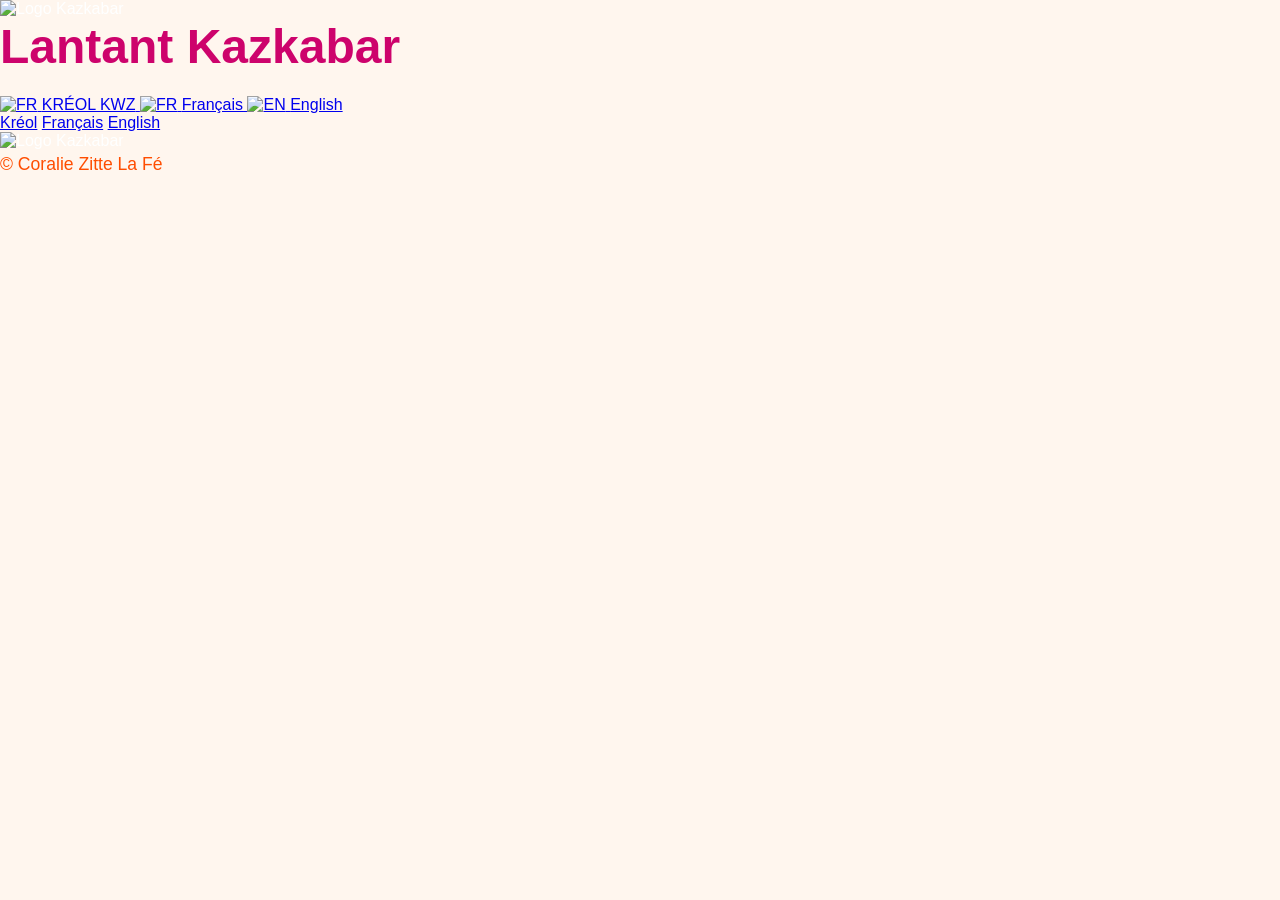
==== akey.html @ 113201eb "accueil site cartographie" ====
<!DOCTYPE html>
<html lang="fr">
<head>
  <meta charset="UTF-8">
  <meta name="viewport" content="width=device-width, initial-scale=1.0">
  <title>Lantant Kazkabar - Cartographie</title>

  <!-- Typographie -->
  <link rel="stylesheet" href="https://use.typekit.net/xjn7inp.css">

  <!-- CSS séparé -->
  <link rel="stylesheet" href="style.css">
</head>
<body>

 <div class="language_container">

    <!-- Logo -->
    <img src="images/logo_kazkabar.png" alt="Logo Kazkabar" class="logo">

    <!-- Titre -->
    <h1 class="language_title">Lantant Kazkabar</h1>

    <!-- Choix langue -->
    <div class="language_choices">
      <a href="kreol.html" class="language_card">
        <img src="images/pictos/kreol.png" alt="FR" class="language_flag">
        <span class="language_name">KRÉOL KWZ</span>
      </a>
      <a href="francais.html" class="language_card">
        <img src="images/pictos/francais.png" alt="FR" class="language_flag">
        <span class="language_name">Français</span>
      </a>
      <a href="anglais.html" class="language_card">
        <img src="images/pictos/anglais.png" alt="EN" class="language_flag">
        <span class="language_name">English</span>
      </a>
    </div>

  </div>

<!-- Footer global -->
<footer class="site_footer">

  <!-- Choix des langues -->
  <div class="language_footer">
    <a href="kreol.html">Kréol</a>
    <a href="francais.html">Français</a>
    <a href="anglais.html">English</a>
  </div>

  <!-- Logo + texte -->
  <div class="footer_bottom">
    <img src="images/logo_kazkabar.png" alt="Logo Kazkabar" class="footer_logo">
    <p>© Coralie Zitte La Fé</p>
  </div>

</footer>

</body>
</html>
---- style.css ----
* {
    margin: 0;
    padding: 0;
    box-sizing: border-box;
}

body {
    font-family: "valnera-variable", sans-serif;
    font-variation-settings: "DSTN" 0, "ROTN" 0, "wght" 400;
    background: #fff6ee;
    color: #fff;
}


/* TYPOGRAPHIE GLOBALE */
h1, h2, h3, p {
    margin: 0 0 20px 0;  /* espace en bas */
}

h1 {
   font-family: "valnera-variable", sans-serif;
    font-variation-settings: "DSTN" 100, "ROTN" 100, "wght" 1000;
    font-size: 3rem;
    color: #cd036c;
    line-height: 1.2;
}

h2 {
    font-family: 'Arial', sans-serif;
    font-size: 2.5rem;
    color: #cd036c;
    line-height: 1.3;
}

h3 {
    font-family: "valnera-variable", sans-serif;
    font-variation-settings: "DSTN" 100, "ROTN" 100, "wght" 1000;
    font-size: 1.8rem;
    color: whitesmoke;
    line-height: 1.4;
}

p {
    font-family: "amifer", sans-serif;
    font-weight: 400;
    font-style: normal;
    font-size: 1.1rem;
    color: #ff4d00;
    line-height: 1.6;
}


/* HEADER */
.header {
    display: flex;
    align-items: center;
    justify-content: space-between;
    padding: 20px 40px;
}


.header nav a {
    margin-left: 20px;
    text-decoration: none;
    color: #cd036c;
}

.logo img {
    height: 50px;      /* taille du logo */
    width: auto;       /* garde les proportions */
    display: block;    /* évite les petits espaces chelous */
}


/* HERO */
.hero {
    display: flex;
    align-items: center;
    padding: 60px 40px;
    background: #ffa63d;
}

.hero-image img {
    width: 300px;
    border-radius: 40% 60% 55% 45%;
}

.hero-text {
    margin-left: 60px;
}

.hero-text h1 {
    font-family: "valnera-variable", sans-serif;
    font-variation-settings: "DSTN" 100, "ROTN" 100, "wght" 1000;
    font-size: 3rem;
    color: #fff6ee;
    line-height: 1.2;
}

.hero-text p {
    color: #fff6ee;
    line-height: 1.2;
}

.btn {
    display: inline-block;
    margin-top: 20px;
    padding: 12px 24px;
    background: #fff6ee;
    color: #ffa63d;
    border-radius: 30px;
    text-decoration: none;
    transition: transform 0.3s ease;
}

.btn.rotate-down {
    transform: rotate(-2deg);
}

.btn.rotate-up {
    transform: rotate(2deg);
}

/* slogan */
.slogan {
    background: #ffd6e8;
    text-align: center;
    padding: 15px;
    padding-top: 30px;
    font-weight: 500;
    text-transform: uppercase;
}

.slogan p {
    color: #cd036c;
}

/* SERVICES */
.services {
    display: grid;
    grid-template-columns: repeat(3, 1fr);
    gap: 30px;
    padding: 60px 40px;
    background: #fff6ee;
}

.card {
    background: pink;
    color: #ff4d00;
    padding: 40px;
    border-radius: 40px;
    text-align: center;
}

.service-image img {
    width: 200px;
}

.services h1 {
    color: #cd036c;
}
.service-card h3 {
    color: #cd036c;
}

.service-card .btn {
    background: #ff8c1a;
    color: #fff6ee;
}

/* BLOG */
.blog {
    display: flex;
    align-items: center;
    padding: 60px 40px;
    background: #ffd6e8;
    color: #ff4d00;
}

.blog-image img {
    width: 280px;
    border-radius: 50% 40% 60% 40%;
    margin-left: 60px;
}

/* FOOTER */
.footer {
    padding: 60px;
    text-align: center;
    background: #cd036c;
}

.footer p {
    color: #fff6ee;
}




/* PAGE LISTE DES PROJETS */
.project-list {
    padding: 60px 40px;
    max-width: 1200px;
    margin: 0 auto;
}

.project-list h1 {
    text-align: center;
    font-size: 2.5rem;
    color: #cd036c;
    margin-bottom: 40px;
}

.project-list p {
    text-align: center;
    color: whitesmoke;
}

/* Grille des projets */
.project-grid {
    display: grid;
    grid-template-columns: repeat(3, 1fr);
    gap: 30px;
}

/* Chaque projet */
.project-item {
    position: relative;
    display: block;
    width: 100%;
    padding-top: 100%; /* carré */
    overflow: hidden;
    border-radius: 30px;
    cursor: pointer;
}

/* Image en background carré */
.project-item img {
    position: absolute;
    top: 0;
    left: 0;
    width: 100%;
    height: 100%;
    object-fit: cover;
    filter: saturate(50%);
    transition: transform 0.3s ease, filter 0.3s ease;
}

/* Hover : zoom + saturation */
.project-item:hover img {
    transform: scale(1.05);
    filter: saturate(100%);
}

/* Texte centré avec ombre portée, invisible par défaut */
.project-overlay {
    position: absolute;
    top: 50%;
    left: 50%;
    transform: translate(-50%, -50%);
    color: #fff6ee;
    text-align: center;
    text-shadow: 2px 2px 6px rgba(0,0,0,0.5);
    opacity: 0; /* invisible par défaut */
    transition: opacity 0.3s ease;
    pointer-events: none; /* laisse le clic sur l'image */
}

/* Affiche le texte au survol */
.project-item:hover .project-overlay {
    opacity: 1;
}

.project-overlay h3 {
    font-size: 1.5rem;
    margin: 0;
}

/* ----- VERSION RESPONSIVE ----- */
@media (max-width: 992px) {
    /* Tablette : 2 colonnes */
    .project-grid {
        grid-template-columns: repeat(2, 1fr);
    }
}

@media (max-width: 600px) {
    /* Mobile : 1 colonne */
    .project-grid {
        grid-template-columns: 1fr;
    }
}






/* PROJET */
.project {
    padding: 60px 40px;
    color: #cd036c;
    margin: 40px;
    max-width: 900px;
    margin-left: auto;
    margin-right: auto;
}

.project-title {
    font-size: 2.5rem;
    margin-bottom: 10px;
}

.project-subtitle {
    font-size: 1.5rem;
    margin-bottom: 20px;
    color: #ff4d00;
}

.project-description {
    font-size: 1.1rem;
    line-height: 1.6;
    margin-bottom: 20px;
}

.project-tags {
    display: flex;
    flex-wrap: wrap;
    gap: 10px;
}

.tag {
    background: #ffa63d;
    color: #fff6ee;
    padding: 6px 12px;
    border-radius: 20px;
    font-size: 0.9rem;
}

/* Image principale du projet */
.project-main-image img {
    width: 100%;
    object-fit: cover;
    margin: 20px 0;
}

/* Galerie d'images en grille */
.project-gallery {
    display: grid;
    grid-template-columns: repeat(3, 1fr);
    gap: 20px;
    margin: 20px 0;
    align-items: center;
}

.project-gallery img {
    width: 100%;
    border-radius: 20px;
    object-fit: cover;
    transition: transform 0.3s ease;
}

.project-gallery img:hover {
    transform: scale(1.05);
}


/* CONTACT */
.contact {
    padding: 80px 40px;
    text-align: center;
    background: #ffd6e8;
    color: #cd036c;
}

.contact-intro {
    margin: 20px auto 40px;
    max-width: 500px;
}

.contact-infos p {
    margin: 20px 0;
}

.contact a {
    color: #cd036c;
    text-decoration: none;
    font-weight: 500;
}

/* ABOUT */
.about {
    padding: 30px 10px;
    text-align: center;
    background: #fff6ee;
    color: #cd036c;
}

.about-text {
    max-width: 600px;
    margin: 30px auto;
}

/* SERVICES */
.services-list {
    padding: 60px 40px;
    background: #ff8c1a;
    color: #fff6ee;
    text-align: center;
}

.services-list ul {
    list-style: none;
    margin-top: 30px;
}

.services-list li {
    margin: 12px 0;
    font-size: 1.1rem;
}

.services-list h2 {
    color: #fff6ee;
    font-family: "valnera-variable", sans-serif;
    font-variation-settings: "DSTN" 100, "ROTN" 100, "wght" 600;
}

/* LOGO DANS LA PAGE À PROPOS */
.about-logo {
    width: 300px;
}

/* FORMATIONS */
.formations {
    padding: 60px 40px;
    background: #ffd6e8;
    color: #cd036c;
    text-align: center;
}

.formation-item {
    max-width: 600px;
    margin: 30px auto;
}

.formation-year {
    display: block;
    font-weight: 600;
    color: #ff4d00;
    margin-bottom: 8px;
}


.formations h2{
    font-family: "valnera-variable", sans-serif;
    font-variation-settings: "DSTN" 100, "ROTN" 100, "wght" 600;
}


.logo-wrapper {
    position: relative;
    display: inline-block;

}

.logo-wrapper img {
    height: 50px;
}

/* bouton info */
.logo-info {
    position: absolute;
    bottom: -6px;
    right: -6px;
    width: 20px;
    height: 20px;
    border-radius: 50%;
    background: #cd036c;
    color: #fff6ee;
    font-size: 12px;
    display: flex;
    align-items: center;
    justify-content: center;
    text-decoration: none;
    font-weight: bold;
    box-shadow: 0 2px 6px rgba(0,0,0,0.3);
    transition: transform 0.2s ease;
}

.logo-info:hover {
    transform: scale(1.1);
}





@keyframes float {
    0% { transform: translateY(0); }
    50% { transform: translateY(-4px); }
    100% { transform: translateY(0); }
}

.btn.is-visible {
    animation: float 1.8s ease-in-out infinite;
}


/*RESPONSIVE !!! TABLETTE */
@media (max-width: 1024px) {

    /* HEADER */
    .header {
        padding: 20px;
    }

    /* HERO */
    .hero {
        flex-direction: column;
        text-align: center;
        padding: 60px 20px;
    }

    .hero-text {
        margin-left: 0;
        margin-top: 30px;
    }

    .hero-image img {
        width: 250px;
    }

    /* SERVICES */
    .services {
        grid-template-columns: repeat(2, 1fr);
        padding: 60px 20px;
    }

    /* BLOG */
    .blog {
        flex-direction: column;
        text-align: center;
        padding: 60px 20px;
    }

    .blog-image img {
        margin-left: 0;
        margin-top: 30px;
    }

    /* GALERIE PROJET */
    .project-gallery {
        grid-template-columns: repeat(2, 1fr);
    }

    /* PROJECT PAGE */
    .project {
        padding: 40px 20px;
        margin: 20px;
    }

    /* CONTACT */
    .contact {
        padding: 60px 20px;
    }
}

/*RESPONSIVE !!! TÉLÉPHONE */
@media (max-width: 768px) {

    h1 {
        font-size: 2.2rem;
    }

    h2 {
        font-size: 1.8rem;
    }

    h3 {
        font-size: 1.4rem;
    }

    p {
        font-size: 1rem;
    }

    /* HEADER */
    .header {
        flex-direction: column;
        align-items: center;
        gap: 15px;
    }

    .header nav a {
        margin: 0 10px;
    }

    /* HERO */
    .hero {
        padding: 40px 20px;
    }

    .hero-image img {
        width: 200px;
    }

    /* SERVICES */
    .services {
        grid-template-columns: 1fr;
    }

    .card {
        padding: 30px;
    }

    /* BLOG */
    .blog {
        padding: 40px 20px;
    }

    /* PROJECT GRID */
    .project-grid {
        grid-template-columns: 1fr;
    }

    /* GALERIE */
    .project-gallery {
        grid-template-columns: 1fr;
    }

    /* ABOUT */
    .about-text {
        padding: 0 15px;
    }

    /* FORMATIONS */
    .formations {
        padding: 40px 20px;
    }

    /* SERVICES LIST */
    .services-list {
        padding: 40px 20px;
    }

    /* FOOTER */
    .footer {
        padding: 40px 20px;
    }
}


/*RESPONSIVE !!! PETIT TÉLÉPHONE */
@media (max-width: 480px) {

    h1 {
        font-size: 1.8rem;
    }

    .hero-image img {
        width: 160px;
    }

    .btn {
        padding: 10px 18px;
        font-size: 0.9rem;
    }

    .project-title {
        font-size: 1.8rem;
    }

    .project-subtitle {
        font-size: 1.2rem;
    }
}
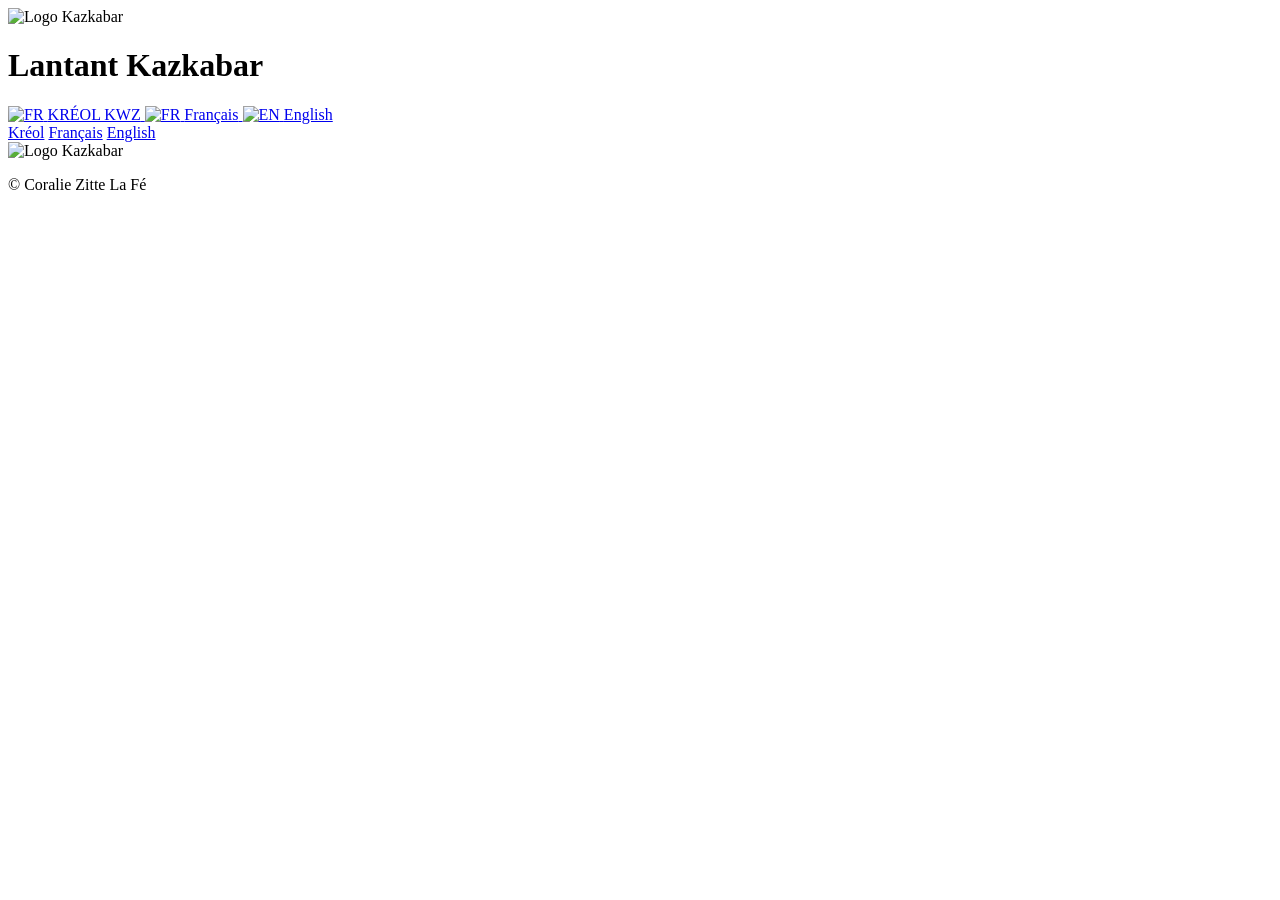
==== commit 09f2854d: "update conflit index akey et css" ====
--- a/akey.html
+++ b/akey.html
@@ -9,7 +9,7 @@
   <link rel="stylesheet" href="https://use.typekit.net/xjn7inp.css">
 
   <!-- CSS séparé -->
-  <link rel="stylesheet" href="style.css">
+  <link rel="stylesheet" href="style1.css">
 </head>
 <body>
 
--- a/style1.css
+++ b/style1.css
@@ -0,0 +1,117 @@
+<<<<<<< HEAD
+body {
+  margin: 0;
+  overflow-x: hidden;
+  font-family: "your_typeface_name", sans-serif;
+  background_color: #f9f2e5;
+  color: #000000;
+}
+
+.container {
+  max_width: 1200px;
+  margin: 0 auto;
+  padding: 40px 20px;
+}
+
+.map_title {
+  text_align: center;
+  color: #e8471b;
+  font_weight: 700;
+  letter_spacing: 0.08em;
+  margin_bottom: 30px;
+}
+
+.map_image {
+  width: 100%;
+  max_width : 100%;
+  height: auto;
+  display: block;
+  object_fit: cover;
+  border_radius: 12px;
+  margin_bottom: 50px;
+  padding-bottom: 30px;
+}
+
+/* --- Overlay carte plein écran --- */
+.map_overlay {
+  position: fixed;
+  top: 0;
+  left: 0;
+  width: 100vw;
+  height: 100vh;
+  background-color: rgba(0, 0, 0, 0.8);
+  display: none;
+  align-items: center;
+  justify-content: center;
+  z-index: 1000;
+}
+
+.map_overlay img {
+  max-width: 95%;
+  max-height: 95%;
+  object-fit: contain;
+  box-shadow: 0 0 30px rgba(0, 0, 0, 0.5);
+  border-radius: 8px;
+  background-color: #f9f2e5;
+}
+
+/* Curseur pour montrer que c’est cliquable */
+.map_image {
+  cursor: zoom-in;
+}
+
+
+.legend {
+  display: grid;
+  grid_template_columns: repeat(3, 1fr);
+  gap: 32px;
+}
+
+/* Centrer le texte quand il n’y a que le h2 */
+.legend_item .legend_content {
+  display: flex;
+  flex-direction: column;
+  justify-content: center;  /* centre verticalement */
+}
+
+
+.legend_item {
+  display: flex;                 /* Picto à gauche, texte à droite */
+  flex-direction: row;
+  align-items: center;      
+  gap: 14px;                     /* Espace entre picto et texte */
+  margin-bottom: 20px;           /* Espacement entre les items */
+}
+
+.legend_picto {
+  width: 42px;
+  height: 42px;
+  object-fit: contain;
+  flex-shrink: 0;               /* Empêche le picto de rétrécir */
+}
+
+.legend_content {
+  display: flex;
+  flex-direction: column;       /* Nom + description empilés verticalement */
+}
+
+.legend_content h2 {
+  font-weight: 700;             /* Bold */
+  text-transform: uppercase;    /* Majuscules */
+  color: #e8471b ;               /* Couleur principale */
+  font-size: 1.2rem;           /* Ajustable */
+  margin: 0 0 4px 0;            /* Marge sous le titre */
+}
+
+.legend_content p {
+  font-weight: 400;             /* Regular / medium */
+  font-size: 1rem;           /* Ajustable */
+  line-height: 1.4;
+  color: #000000;               /* Corps de texte noir */
+  margin: 0;                     /* Pas de marge par défaut */
+=======
+* {
+    margin: 0;
+    padding: 0;
+    box-sizing: border-box;
+}
